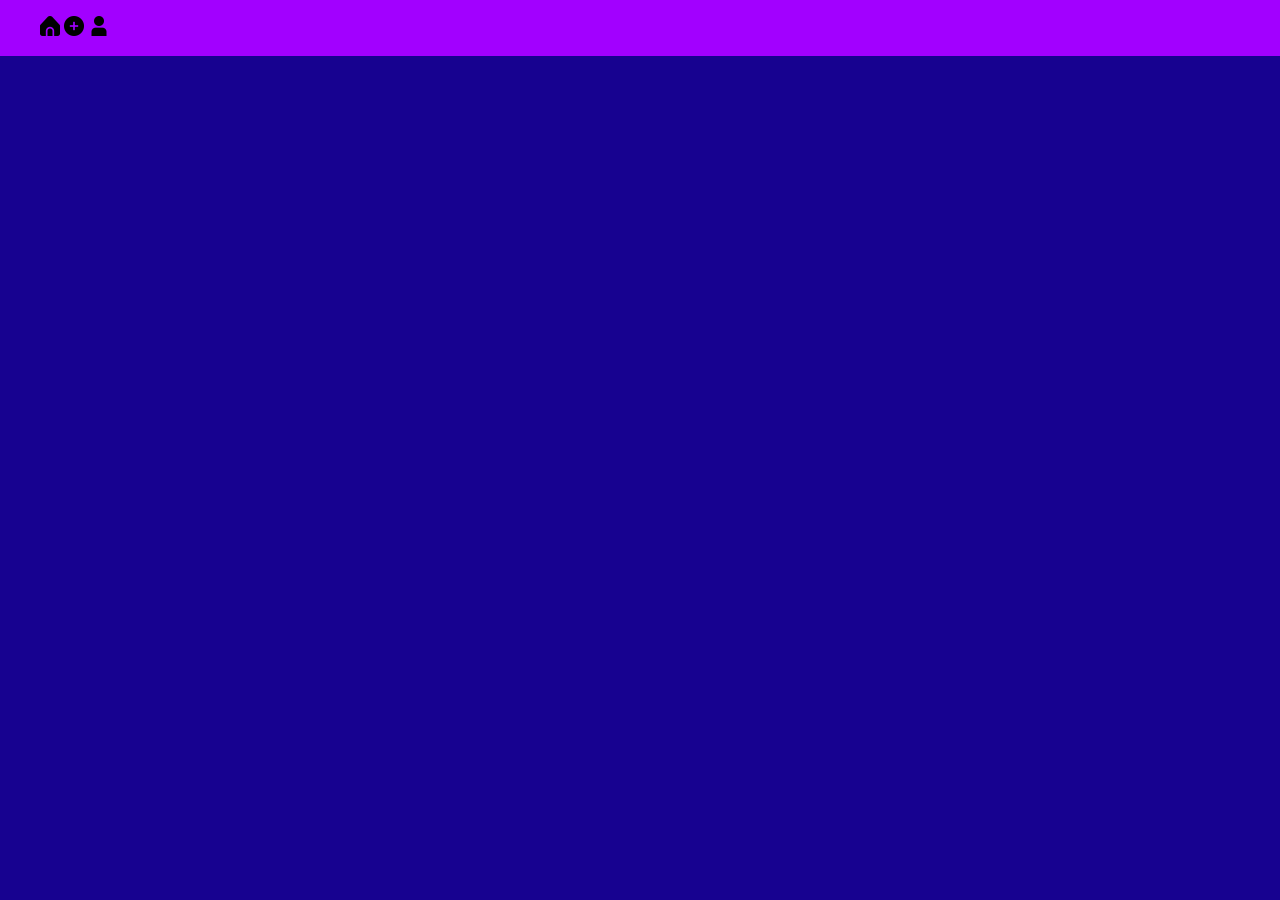
==== Projeto 02/home.html @ a61d8bf5 "criação foda" ====
<!DOCTYPE html>
<html lang="pt-br">
<head>
    <meta charset="UTF-8">
    <meta name="viewport" content="width=device-width, initial-scale=1.0">
    <title>Inicio</title>
    <link rel="stylesheet" href="style.css">
    <link rel="shortcut icon" href="favicon.ico" type="image/x-icon">
</head>
<body>
    <div class="header">
        <nav>
            <ul>
                <a  href="home.html"><img src="img/casa.png" alt="Logo" class="home"></a>
                <a href="about.html"><img src="img/mais.png" alt="Logo" class="mais"></a>
                <a href="login.html"><img src="img/usuário.png" alt="Logo" class="login"></a>
        </nav>
    </div>
</body>
</html>
---- Projeto 02/style.css ----
:root{
    --primary-color: #a200ff;
    --secondary-color: #ffffff;
    --text-color: #000;
    --button-color: #6200ea;
    --background-color: #170290;
}
body {
    background-color: var(--background-color);
    color: var(--text-color);
    font-family: Arial, sans-serif;
    margin: 0;
    padding: 0;
    
}
.header{
    background-color: var(--primary-color);
    display: absolute;
    display: flex;
    grid-area: header;
}
.loginbox{
    display: flex;
    flex-direction: column;
    align-items: center;
    background-color: var(--primary-color);
    width: 40%;
    height: 10%;
    border-radius: 10px;
    margin: 0 auto;
    box-shadow: 0 4px 8px rgba(0, 0, 0, 0.2);
    align-items: center;
    margin: auto;
    
}
a{
    text-decoration: none;
}
.loginbox input{
    width: 80%;
    padding: 10px;
    margin: 10px 0;
    border-color: var(--text-color);
    border-radius: 5px;
}
.loginbox button{
    color: var(--secondary-color);
    width: 80%;
    padding: 10px;
    background-color: var(--button-color);
    border: none;
    border-radius: 5px;
    cursor: pointer;
    border-color: var(--text-color);
    width: 90%;
}
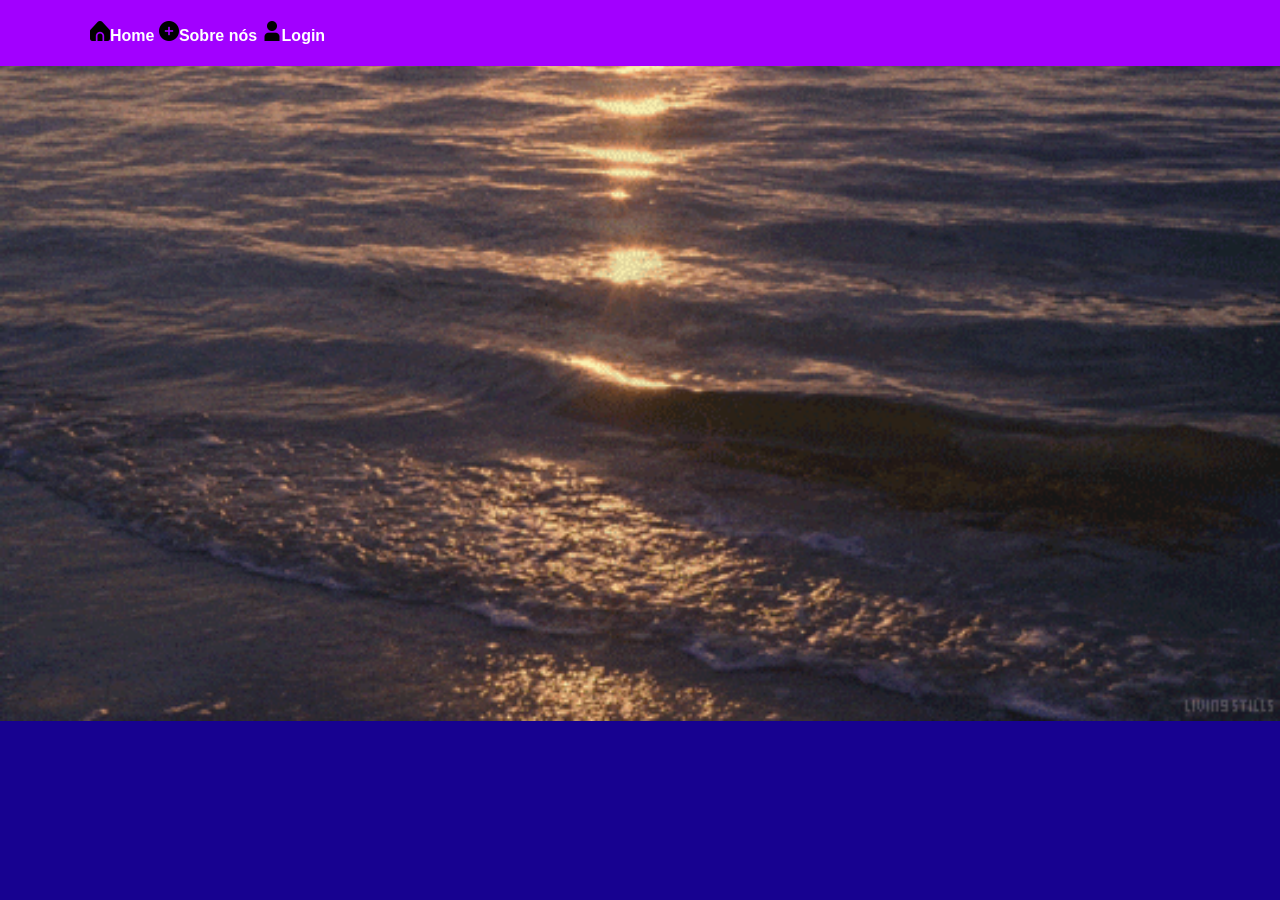
==== commit 50794f10: "mudanças no style" ====
--- a/Projeto 02/home.html
+++ b/Projeto 02/home.html
@@ -11,9 +11,10 @@
     <div class="header">
         <nav>
             <ul>
-                <a  href="home.html"><img src="img/casa.png" alt="Logo" class="home"></a>
-                <a href="about.html"><img src="img/mais.png" alt="Logo" class="mais"></a>
-                <a href="login.html"><img src="img/usuário.png" alt="Logo" class="login"></a>
+                <li><a  href="home.html"><img src="img/casa.png" alt="Logo" class="home">Home</a></li>
+                <li><a href="about.html"><img src="img/mais.png" alt="Logo" class="mais">Sobre nós</a></li>
+                <li><a href="login.html"><img src="img/usuário.png" alt="Logo" class="login">Login</a></li>
+            </ul>
         </nav>
     </div>
 </body>
--- a/Projeto 02/style.css
+++ b/Projeto 02/style.css
@@ -1,9 +1,10 @@
 :root{
     --primary-color: #a200ff;
     --secondary-color: #ffffff;
-    --text-color: #000;
+    --text-color: #ffffff;
     --button-color: #6200ea;
     --background-color: #170290;
+    --hover-color: #000000;
 }
 body {
     background-color: var(--background-color);
@@ -11,19 +12,22 @@
     font-family: Arial, sans-serif;
     margin: 0;
     padding: 0;
-    
+    background-image:url(img/background.gif);
+    background-repeat: no-repeat;
+    background-size: 100%;
 }
 .header{
     background-color: var(--primary-color);
-    display: absolute;
     display: flex;
-    grid-area: header;
+    justify-content: space-between;
+    align-items: center;
+    padding: 5px 50px;
 }
 .loginbox{
     display: flex;
     flex-direction: column;
     align-items: center;
-    background-color: var(--primary-color);
+    background-color: transparent;
     width: 40%;
     height: 10%;
     border-radius: 10px;
@@ -32,9 +36,6 @@
     align-items: center;
     margin: auto;
     
-}
-a{
-    text-decoration: none;
 }
 .loginbox input{
     width: 80%;
@@ -53,4 +54,27 @@
     cursor: pointer;
     border-color: var(--text-color);
     width: 90%;
+}
+.loginbox button:hover{
+    background-color: var(--secondary-color);
+    color: var(--button-color);
+}
+nav li{
+    list-style: none;
+    display: inline;
+    margin: 0, 0, 15px;
+}
+nav a{
+    text-decoration: none;
+    color: var(--text-color);
+    font-weight: bold;
+    font-size: medium;
+    justify-content: space-between;
+    margin: 0, 0, 15px;
+}
+nav a:hover{
+    color: var(--hover-color);
+    background-color: var(--button-color);
+    padding: 5px;
+    border-radius: 20%;
 }
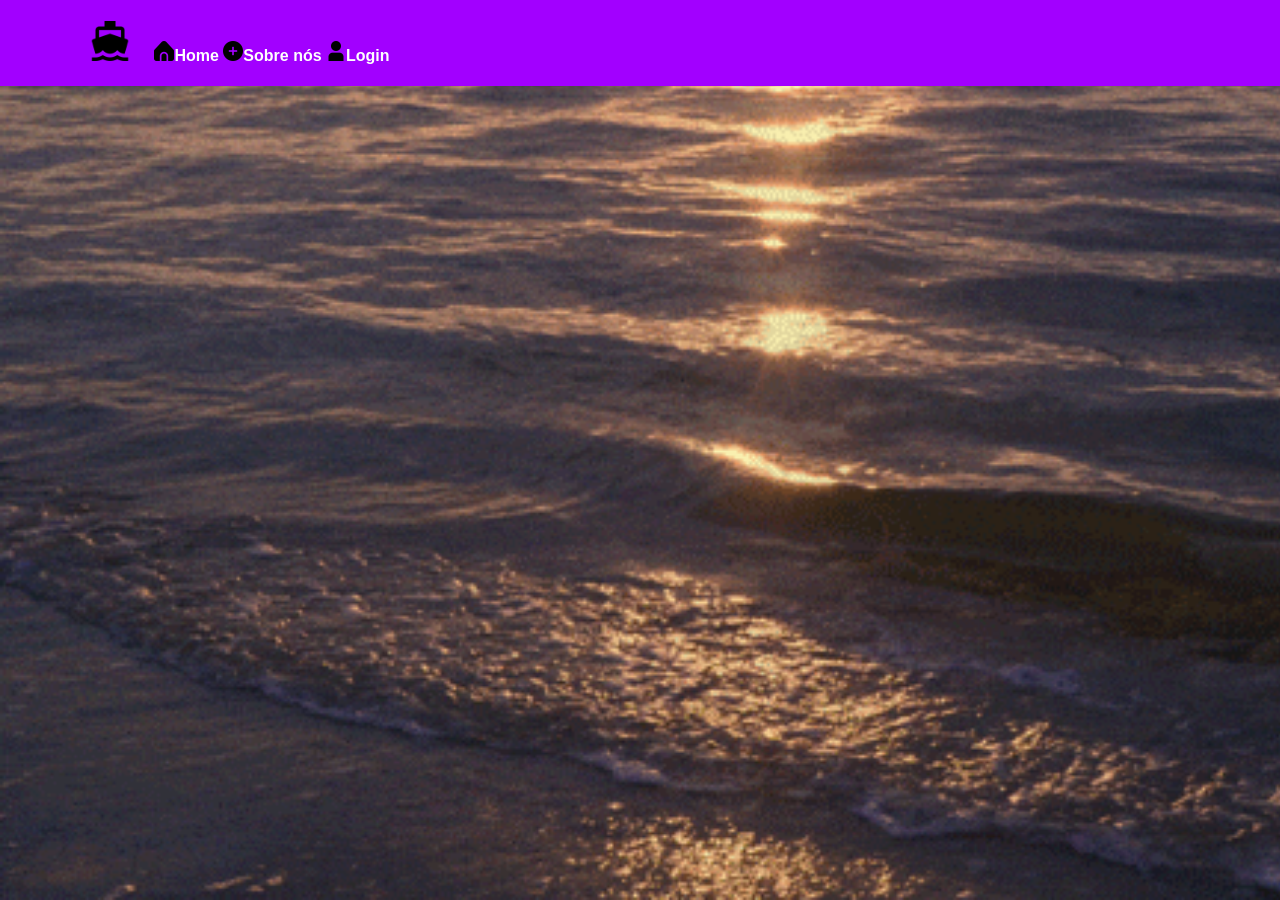
==== commit f61e17d5: "foda" ====
--- a/Projeto 02/home.html
+++ b/Projeto 02/home.html
@@ -11,6 +11,7 @@
     <div class="header">
         <nav>
             <ul>
+                <li><img id="icon" src="img/icon.png"> </li>
                 <li><a  href="home.html"><img src="img/casa.png" alt="Logo" class="home">Home</a></li>
                 <li><a href="about.html"><img src="img/mais.png" alt="Logo" class="mais">Sobre nós</a></li>
                 <li><a href="login.html"><img src="img/usuário.png" alt="Logo" class="login">Login</a></li>
--- a/Projeto 02/style.css
+++ b/Projeto 02/style.css
@@ -14,7 +14,8 @@
     padding: 0;
     background-image:url(img/background.gif);
     background-repeat: no-repeat;
-    background-size: 100%;
+    background-size: cover;
+    background-attachment: fixed;
 }
 .header{
     background-color: var(--primary-color);
@@ -63,18 +64,23 @@
     list-style: none;
     display: inline;
     margin: 0, 0, 15px;
+    text-align: center;
 }
 nav a{
     text-decoration: none;
     color: var(--text-color);
     font-weight: bold;
     font-size: medium;
-    justify-content: space-between;
-    margin: 0, 0, 15px;
 }
 nav a:hover{
     color: var(--hover-color);
     background-color: var(--button-color);
     padding: 5px;
     border-radius: 20%;
+}
+nav #icon{
+    width: 40px;
+    height: 40px;
+    margin-right: 20px;
+    
 }
